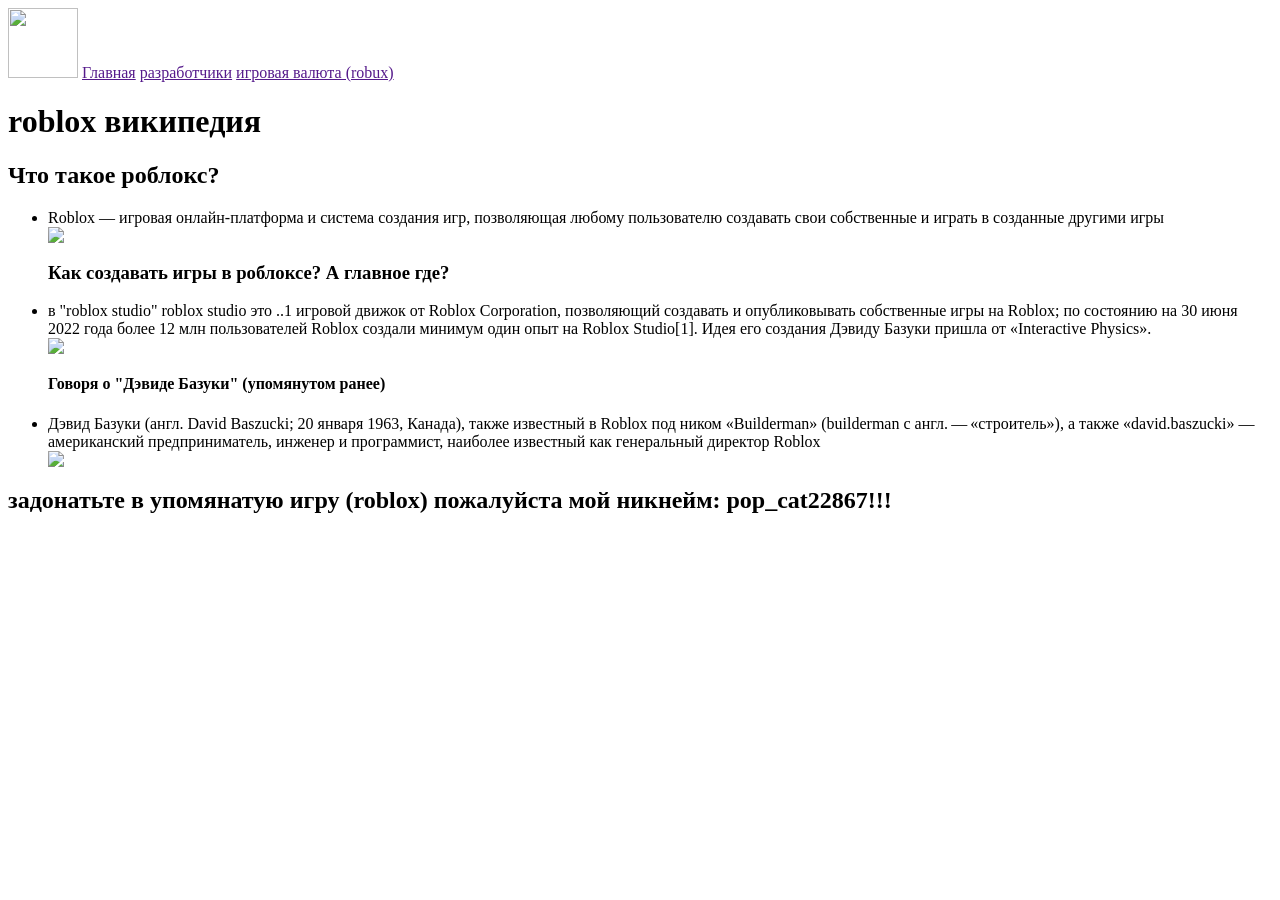
==== index.html @ af4dc3af "Create index.html" ====
<html>
    <head>
        <link rel="stylesheet" href="style.css">

    </head>
    <body>
        <header>
            <nav>
                <img src="https://upload.wikimedia.org/wikipedia/commons/0/09/Roblox_logo_2015.png" width="70px"/>
                <a href="">Главная</a>
                <a href="">разработчики</a>
                <a href="">игровая валюта (robux)</a>

            </nav>
        </header>
        <main>
            <h1>roblox википедия </h1>
            <h2>Что такое роблокс?</h2>
                <ul>
                    <li>Roblox — игровая онлайн-платформа и система создания игр, позволяющая любому пользователю создавать свои собственные и играть в созданные другими игры</li>
                     <img src="https://s3-symbol-logo.tradingview.com/roblox--600.png"/>
                    <h3> Как создавать игры в роблоксе? 
                        А главное где?  </h3>
                    <li> в "roblox studio"
                        roblox studio это ..1 игровой движок от Roblox Corporation, позволяющий создавать и опубликовывать собственные игры на Roblox; по состоянию на 30 июня 2022 года более 12 млн пользователей Roblox создали минимум один опыт на Roblox Studio[1]. Идея его создания Дэвиду Базуки пришла от «Interactive Physics».

                    </li>
                                            <img src="https://upload.wikimedia.org/wikipedia/commons/e/eb/Roblox_Studio_logo_-_2022.svg"/>
                    <h4>Говоря о "Дэвиде Базуки" (упомянутом ранее)</h4>
                    <li>Дэвид Базуки (англ. David Baszucki; 20 января 1963, Канада), также известный в Roblox под ником «Builderman» (builderman с англ. — «строитель»), а также «david.baszucki» — американский предприниматель, инженер и программист, наиболее известный как генеральный директор Roblox</li>
                     <img src="https://248006.selcdn.ru/main/upload/setka_images/11350722042021_2011354e8677227aa88d07e24490263ad51c6c59.jpg"/>
                

                </ul>
            
        </main>
        <footer>
            <h2>задонатьте в упомянатую игру (roblox) пожалуйста мой никнейм: pop_cat22867!!!</h2>
        </footer>
    </body>
</html>
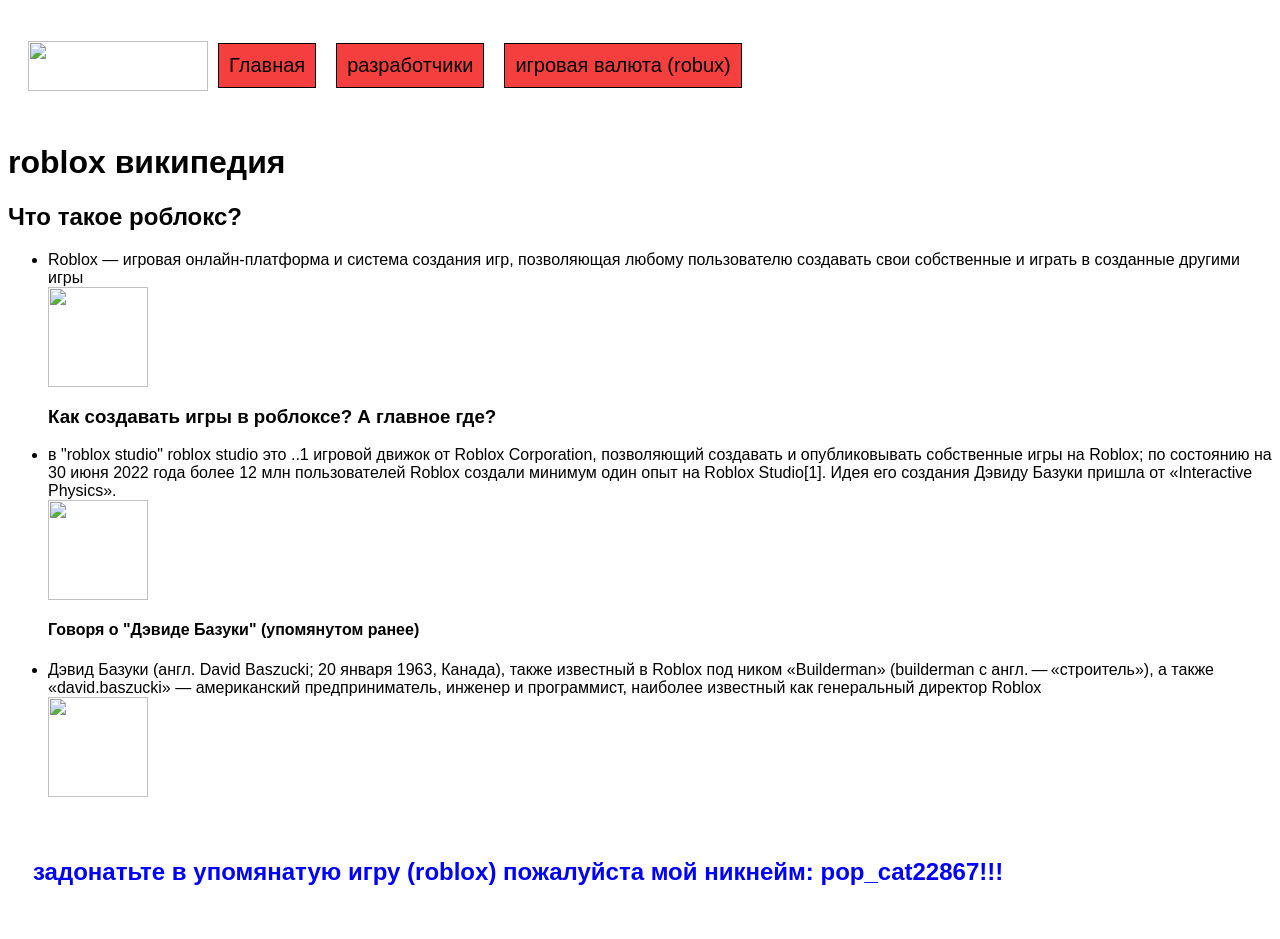
==== commit d83bfcf8: "Update index.html" ====
--- a/index.html
+++ b/index.html
@@ -7,9 +7,9 @@
         <header>
             <nav>
                 <img src="https://upload.wikimedia.org/wikipedia/commons/0/09/Roblox_logo_2015.png" width="70px"/>
-                <a href="">Главная</a>
-                <a href="">разработчики</a>
-                <a href="">игровая валюта (robux)</a>
+                <a href=".">Главная</a>
+                <a href="./razrabi">разработчики</a>
+                <a href="./robux">игровая валюта (robux)</a>
 
             </nav>
         </header>
--- a/style.css
+++ b/style.css
@@ -0,0 +1,63 @@
+body {
+    font-family: sans-serif;
+}
+
+header {
+    background-image: url(https://i.pinimg.com/474x/05/79/84/057984784fffde33809822adcc937b49.jpg);
+    background-position: 25% 75%;
+    background-size: 20%;
+    display: flex;
+    justify-content: space-between;
+    align-items: center;
+    padding: 20px;
+}
+
+ header img {
+   width: 180px;
+   height: 50px;
+   float: left;
+
+}
+
+nav {
+    display: flex;
+    justify-content: flex-end;
+    align-items: center;
+    vertical-align: middle;
+    text-align: center;
+    height: 75px;
+}
+
+
+nav a {
+    text-decoration: none;
+    font-size: 20px;
+    background-color: #f53f3f;
+    color: black; 
+    border: 1px solid #000000;
+    
+    padding: 10px;
+    margin: 10px;    
+}
+main p {
+  text-size: 60px;
+}
+footer {
+    background-image: url(https://i.pinimg.com/474x/05/79/84/057984784fffde33809822adcc937b49.jpg);
+    background-position: 25% 75%;
+    background-size: 20%;
+    color: blue;
+    padding:25px;
+}
+nav a:hover {
+    background-color: greenyellow;
+} 
+nav a:visited {
+    background-color:  blue;
+}
+
+main img {
+    width: 100px;
+    height: 100px;
+
+}
